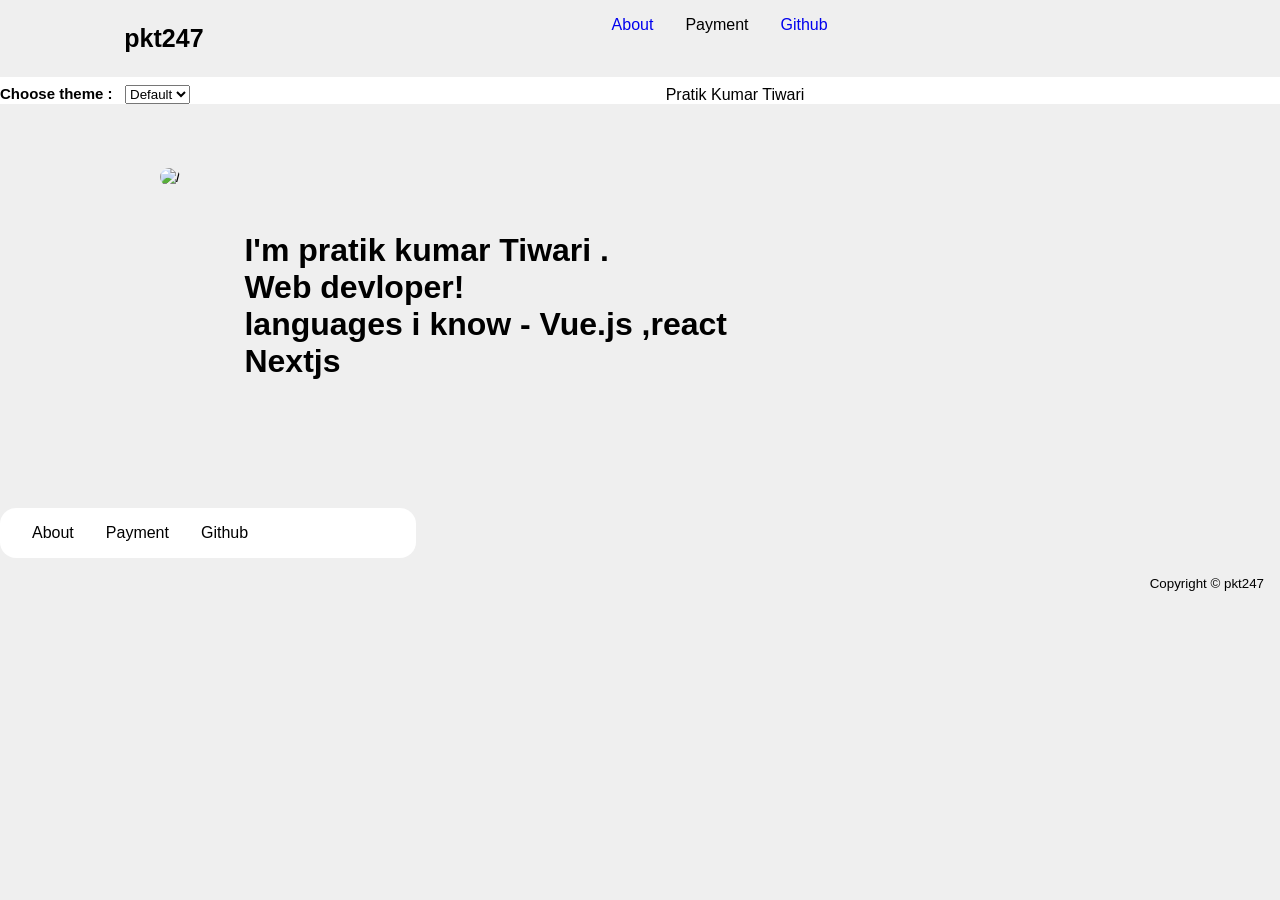
==== index.html @ 1a6d57cc "modified:   .gitignore     modified:   index.html     deleted:    res/devpic.png     deleted:    res" ====
<!DOCTYPE html>
<html lang="en">

<head>
    <meta charset="UTF-8">
    <meta http-equiv="X-UA-Compatible" content="IE=edge">
    <meta name="viewport" content="width=device-width, initial-scale=1.0">
    <link rel="stylesheet" href="./css/style.css">
    <link rel="stylesheet" href="./css/utils.css">
    <title>pkt247</title>
</head>

<body class="body">
    <div>
        <header class="header">
            <div class="flex">
                <li class="logo"> <a class="link" href="./">pkt247</a></li>
                <ul class="flex">
                    <li><a class="slink" href="#about">About</a></li>
                    <li><a class="link" href="./pay.html">Payment</a></li>
                    <li><a class="srlink" href="https://github.com/pkt247">Github</a></li>
                </ul>
               </div>
        </header>
        <section>
            <div class="short-intro flex">
                <span>
                    Choose theme : &nbsp;
                    <select id="theme-selector">
                        <option value="default">Default</option>
                        <option value="dark">Dark</option>
                    </select>
                </span>
                <div class="flex center">Pratik Kumar Tiwari</div>
            </div>
        </section>
        <section id="about" class="flex intro">
            <div class="image">
                <img src="https://blogger.googleusercontent.com/img/b/R29vZ2xl/AVvXsEg-Ln3uQq0Wvy_qMXJiOTXuvopbLtpksFwkdJyIqpOQw-SgproLqp2lJWAssex_GRdAGd3aDSfjRSZ3ZSZF1_sG356GRoxuSpXlmkJOA4KFk5lJoukb55fFXaWrQ6EbH9jh_1QVMURxC4hPagb0V7GzicZmWL87R5xIOYov8j6tUT91ScIehkITW1oF2v0o/s320/devpic.png" alt="/">
            </div>
            <div class="text-xlg w-50">
                I'm pratik kumar Tiwari . <br> Web devloper! <br> languages i know - Vue.js ,react <br> Nextjs 
              </div>
        </section>
        
        <footer class="footer">
            <ul class="flex">
              <li><a class="link" href="#about">About</a></li>
              <li><a class="link" href="./payment.html">Payment</a></li>
              <li><a class="link" href="https://github.com/pkt247">Github</a></li>
            </ul>
        </footer>
        <div class="copy">
          <a href="https://pkt247.github.io" target="_blank">
            <small>
                Copyright &copy; pkt247
            </small>
          </a>
        </div>
    </div>

    <script src="./script.js"></script>
</body>

</html>
---- css/style.css ----
/* Universal css */
* {
    margin: 0;
    padding: 0;
    font-family: Inter, sans-serif;
    max-width: 100vw;
    overflow-x: hidden;
    scroll-behavior: smooth;
    list-style: none;
    text-decoration: none;
}

::-webkit-scrollbar {
    width: 5px;
}

::-webkit-scrollbar-thumb {
    height: 6px;
    border-radius: 10px;
    background-color: #00baf2;
    -webkit-box-shadow: 0 0 1px rgba(255, 255, 255, .5);
}


.default {
    --primary-color: rgb(193 193 193 / 89%);
    --background-default: #efefef;
    --in-default: #fff;
    --hover: rgb(193, 193, 193);
    --contact-color: antiquewhite;
    --text: black;
}

.dark {
    --primary-color: #071424a8;
    --background-default: #444;
    --in-default: #323232;
    --hover: #010408a8;
    --contact-color:rgb(141 155 151 / 37%);;
    --text: #fff;
}

.body {
    background: var(--background-default);
}

/* header css */
.header {
    display: flex;
    justify-content: center;
    align-items: center;
    padding: 1rem;
    width: 100%;
}

.logo {
    box-shadow: var(--shadow);
    border-radius: 16px;
    font-weight: 700;
    font-size: 25px;
    padding: 0.5rem;
    text-align: center;
    background: var(--logo);
    list-style: none;
}

.slink {
    margin: 1em 1rem 1rem 24rem;
}

.srlink {
    margin: 1em 24rem 1rem 1rem;
}

.short-intro {
    display: flex;
    justify-content: flex-start;
    align-items: center;
    padding-top: 8px;
    background: var(--in-default);
    margin: 0;
}

.short-intro span {
    font-size: 15px;
    font-weight: 800;
}

/* About */

.image img{
    height: 14rem;
    border-radius: 3rem;
    }

#about {
    padding: 2rem;
}

.intro {
    margin: 2rem;
    padding: 2em;
}

.image {
    margin-left: 6rem;
}


/* contact */
#contact{
    background: url("../res/social.png") no-repeat;
    background-size: contain;
    align-items: center;
   
}

/* footer */
.footer {
    background: var(--in-default);
    display: flex;
    width: 30vw;
    flex-wrap: wrap;
    padding: 1rem;
    border-radius: 1rem;
}

.copy {
    margin: 1rem;
    float: right;
    display: block;
    text-align: center;
}
.copy a{
    text-decoration: none;
    color: var(--text);
}

@media (max-width:1052px) {
    .slink {
        margin: 1em 1rem 1rem 1rem;
    }

    .srlink {
        margin: 1em 1rem 1rem 1rem;
    }

    .text-intro {
        margin: 1rem;
        padding: 1rem;
        font-size: 1.5rem;
        width: 40%;
    }

    .intro {
        margin: 1rem;
        padding: 1rem;

    }

    
    .footer {
        width: 80vw;
        bottom: 20px;
        margin-left: 8vw;

    }

    #about {
        padding: 0;
    }
}

@media (max-width:626px) {
    .text-intro {
        width: 100%;
    }

    .image {
        border-radius: 5px;
        margin: auto;
    }

    .footer {
        position: static;
    }

    .copy {
        float: none;
        margin: 0;
    }
}

@media (max-width:263px) {

    * {
        overflow-x: auto;
    }

    ::-webkit-scrollbar {
        height: 1px;
        width: 1px;
    }

    ::-webkit-scrollbar-thumb {
        height: 2px;
        border-radius: 10px;
        background-color: #00baf2;
        -webkit-box-shadow: 0 0 1px rgba(255, 255, 255, .5);
    }

    .image {
        display: none;
    }

    .text-intro {
        margin: 0;
        padding: 0;
        font-size: 0.7rem;
    }

    .logo {
        font-size: 16px;
        padding: 0;
    }
}
---- css/utils.css ----
.btn {
    background: var(--primary-color);
    padding: 11px;
    margin: 6px;
    border-radius: 20px;
    cursor: pointer;
    font-size: 18px;
    font-weight: 700;
    color: var(--text);
}

.btn:hover {
    background: var(--hover);
    padding: 8px;
    font-size: 16px;
    font-weight: 500;
    transition: .5s ease-in;
}


.link {
    margin: 1rem;
    color: black;
    cursor: pointer;
    transition: .25s ease-in;
    text-decoration: none;
}

.flex {
    display: flex;
    flex-wrap: wrap;
}

.center {
    margin: auto;
    padding: auto;
    justify-content: center;
    align-items: center;
    text-align: center;
}



.text-sm {
    margin: 2rem;
    padding: 2rem;
    font-size: 0.8rem;
    font-weight: bold;
}


.text-xlg {
    margin: 2rem;
    padding: 2rem;
    font-size: 2em;
    font-weight: bold;
    
}
.w-50{
    width: 50%;
}
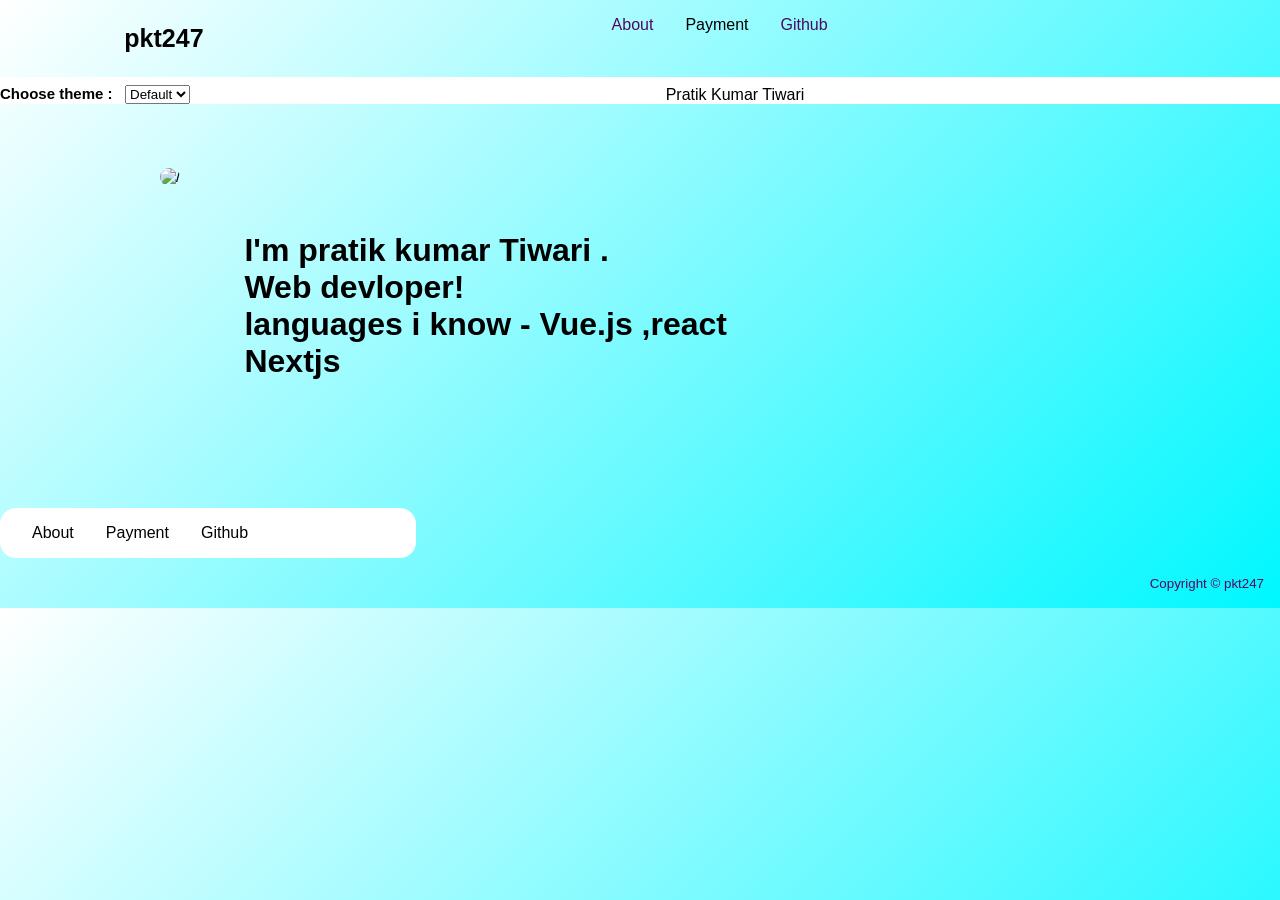
==== commit 285c0ddd: "modified:   index.html" ====
--- a/index.html
+++ b/index.html
@@ -5,6 +5,7 @@
     <meta charset="UTF-8">
     <meta http-equiv="X-UA-Compatible" content="IE=edge">
     <meta name="viewport" content="width=device-width, initial-scale=1.0">
+    <meta name="google-site-verification" content="AS6mXIpLassSFvmCxKbiNj4KImi03b8L49oySMTcC-Y" />
     <link rel="stylesheet" href="./css/style.css">
     <link rel="stylesheet" href="./css/utils.css">
     <title>pkt247</title>
@@ -46,7 +47,7 @@
         <footer class="footer">
             <ul class="flex">
               <li><a class="link" href="#about">About</a></li>
-              <li><a class="link" href="./payment.html">Payment</a></li>
+              <li><a class="link" href="./pay.html">Payment</a></li>
               <li><a class="link" href="https://github.com/pkt247">Github</a></li>
             </ul>
         </footer>
--- a/css/style.css
+++ b/css/style.css
@@ -21,27 +21,38 @@
     -webkit-box-shadow: 0 0 1px rgba(255, 255, 255, .5);
 }
 
+@keyframes height-inc {
+    from {height: 14rem;}
+    to {height: 18rem;;}
+  }
+
 
 .default {
     --primary-color: rgb(193 193 193 / 89%);
-    --background-default: #efefef;
+    --background-default: linear-gradient(135deg, rgb(255, 255, 255) ,rgb(0, 247, 255));
     --in-default: #fff;
-    --hover: rgb(193, 193, 193);
+    --hover: rgb(174, 0, 255);
     --contact-color: antiquewhite;
     --text: black;
 }
 
 .dark {
     --primary-color: #071424a8;
-    --background-default: #444;
+    --background-default: linear-gradient( 90deg, rgba(0, 0, 0, 0.836) ,rgba(20, 0, 13, 0.904));
     --in-default: #323232;
     --hover: #010408a8;
-    --contact-color:rgb(141 155 151 / 37%);;
+    --contact-color: rgb(141 155 151 / 37%);
     --text: #fff;
 }
 
 .body {
     background: var(--background-default);
+}
+
+a:hover{
+    color:var(--hover);
+    font-size: 14px;
+    transition:  0.5sec ease-in;
 }
 
 /* header css */
@@ -88,10 +99,15 @@
 
 /* About */
 
-.image img{
+.image img {
     height: 14rem;
     border-radius: 3rem;
-    }
+}
+
+.image img:hover{
+    animation-name: height-inc;
+    animation-duration: 4s;
+}
 
 #about {
     padding: 2rem;
@@ -107,12 +123,15 @@
 }
 
 
-/* contact */
-#contact{
-    background: url("../res/social.png") no-repeat;
-    background-size: contain;
-    align-items: center;
-   
+/* payment */
+#payment {
+    padding: 2rem;
+}
+
+.pay {
+    margin: auto;
+    padding: auto;
+
 }
 
 /* footer */
@@ -131,10 +150,6 @@
     display: block;
     text-align: center;
 }
-.copy a{
-    text-decoration: none;
-    color: var(--text);
-}
 
 @media (max-width:1052px) {
     .slink {
@@ -158,16 +173,12 @@
 
     }
 
-    
+
     .footer {
         width: 80vw;
         bottom: 20px;
         margin-left: 8vw;
 
-    }
-
-    #about {
-        padding: 0;
     }
 }
 
--- a/css/utils.css
+++ b/css/utils.css
@@ -1,3 +1,12 @@
+a {
+    text-decoration: none;
+    color: #4e085f;
+}
+
+li {
+    list-style: none;
+}
+
 .btn {
     background: var(--primary-color);
     padding: 11px;
@@ -54,8 +63,9 @@
     padding: 2rem;
     font-size: 2em;
     font-weight: bold;
-    
+
 }
-.w-50{
+
+.w-50 {
     width: 50%;
 }
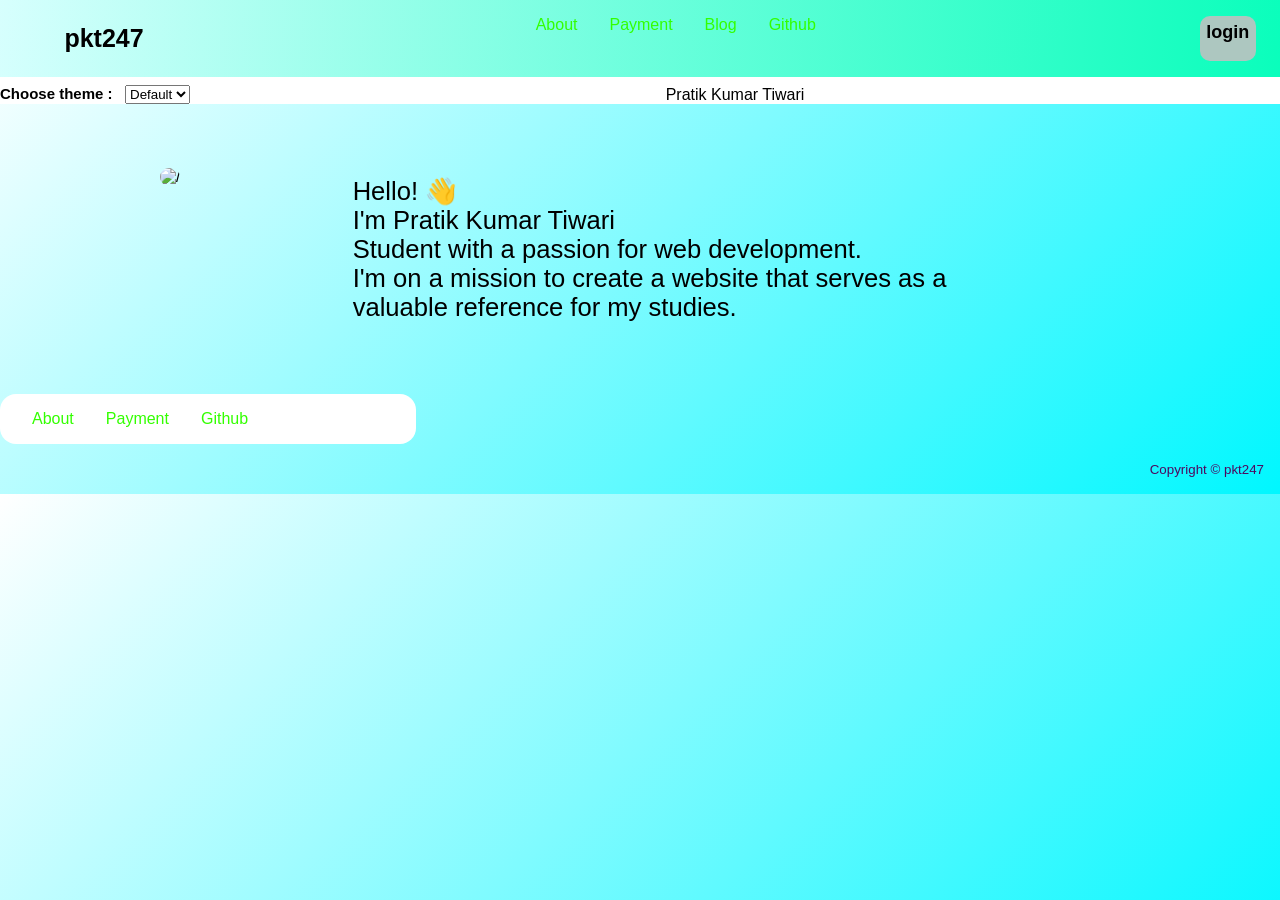
==== commit 2854696f: "modified:   .gitignore 	new file:   about_me.html 	modified:   css/style.css 	modified:   css/utils." ====
--- a/index.html
+++ b/index.html
@@ -5,6 +5,7 @@
     <meta charset="UTF-8">
     <meta http-equiv="X-UA-Compatible" content="IE=edge">
     <meta name="viewport" content="width=device-width, initial-scale=1.0">
+    <meta name='keywords' content='pkt247, Peatik kumar tiwari , pratikkumartiwari'>
     <meta name="google-site-verification" content="AS6mXIpLassSFvmCxKbiNj4KImi03b8L49oySMTcC-Y" />
     <link rel="stylesheet" href="./css/style.css">
     <link rel="stylesheet" href="./css/utils.css">
@@ -15,13 +16,16 @@
     <div>
         <header class="header">
             <div class="flex">
-                <li class="logo"> <a class="link" href="./">pkt247</a></li>
+                <li class="logo">pkt247</li>
                 <ul class="flex">
-                    <li><a class="slink" href="#about">About</a></li>
+                    <li><a class="slink" href="./about_me.html">About</a></li>
                     <li><a class="link" href="./pay.html">Payment</a></li>
+                    <li><a class="link" href="./blog/blog.html">Blog</a></li>
                     <li><a class="srlink" href="https://github.com/pkt247">Github</a></li>
                 </ul>
-               </div>
+                <li class="btn">login</li>
+                
+            </div>
         </header>
         <section>
             <div class="short-intro flex">
@@ -37,30 +41,42 @@
         </section>
         <section id="about" class="flex intro">
             <div class="image">
-                <img src="https://blogger.googleusercontent.com/img/b/R29vZ2xl/AVvXsEg-Ln3uQq0Wvy_qMXJiOTXuvopbLtpksFwkdJyIqpOQw-SgproLqp2lJWAssex_GRdAGd3aDSfjRSZ3ZSZF1_sG356GRoxuSpXlmkJOA4KFk5lJoukb55fFXaWrQ6EbH9jh_1QVMURxC4hPagb0V7GzicZmWL87R5xIOYov8j6tUT91ScIehkITW1oF2v0o/s320/devpic.png" alt="/">
+                <img src="https://blogger.googleusercontent.com/img/b/R29vZ2xl/AVvXsEg-Ln3uQq0Wvy_qMXJiOTXuvopbLtpksFwkdJyIqpOQw-SgproLqp2lJWAssex_GRdAGd3aDSfjRSZ3ZSZF1_sG356GRoxuSpXlmkJOA4KFk5lJoukb55fFXaWrQ6EbH9jh_1QVMURxC4hPagb0V7GzicZmWL87R5xIOYov8j6tUT91ScIehkITW1oF2v0o/s320/devpic.png"
+                    alt="/">
             </div>
             <div class="text-xlg w-50">
-                I'm pratik kumar Tiwari . <br> Web devloper! <br> languages i know - Vue.js ,react <br> Nextjs 
-              </div>
+                Hello! 👋 <br> I'm Pratik Kumar Tiwari <br>Student with a passion
+                for web development.
+                <br> I'm on a mission to create a website that
+                serves as a valuable reference for my studies.
+            </div>
         </section>
-        
+
         <footer class="footer">
             <ul class="flex">
-              <li><a class="link" href="#about">About</a></li>
-              <li><a class="link" href="./pay.html">Payment</a></li>
-              <li><a class="link" href="https://github.com/pkt247">Github</a></li>
+                <li><a class="link" href="#about">About</a></li>
+                <li><a class="link" href="./pay.html">Payment</a></li>
+                <li><a class="link" href="https://github.com/pkt247">Github</a></li>
             </ul>
         </footer>
         <div class="copy">
-          <a href="https://pkt247.github.io" target="_blank">
-            <small>
-                Copyright &copy; pkt247
-            </small>
-          </a>
+            <a href="https://pkt247.github.io" target="_blank">
+                <small>
+                    Copyright &copy; pkt247
+                </small>
+            </a>
         </div>
     </div>
 
     <script src="./script.js"></script>
+    <script async src="https://www.googletagmanager.com/gtag/js?id=G-3X9HP18BVD"></script>
+    <script>
+        window.dataLayer = window.dataLayer || [];
+        function gtag() { dataLayer.push(arguments); }
+        gtag('js', new Date());
+
+        gtag('config', 'G-3X9HP18BVD');
+    </script>
 </body>
 
 </html>
--- a/css/style.css
+++ b/css/style.css
@@ -22,37 +22,47 @@
 }
 
 @keyframes height-inc {
-    from {height: 14rem;}
-    to {height: 18rem;;}
-  }
-
+    from {
+        height: 14rem;
+    }
+
+    to {
+        height: 18rem;
+        ;
+    }
+}
+
+.list{ margin: 2rem;}
 
 .default {
     --primary-color: rgb(193 193 193 / 89%);
-    --background-default: linear-gradient(135deg, rgb(255, 255, 255) ,rgb(0, 247, 255));
+    --background-default: linear-gradient(135deg, rgb(255, 255, 255), rgb(0, 247, 255));
     --in-default: #fff;
     --hover: rgb(174, 0, 255);
     --contact-color: antiquewhite;
-    --text: black;
+    --text: #000000;
+    --head: linear-gradient(90deg, rgba(207, 255, 253, 0.836), rgba(0, 255, 179, 0.904));
+    ;
 }
 
 .dark {
     --primary-color: #071424a8;
-    --background-default: linear-gradient( 90deg, rgba(0, 0, 0, 0.836) ,rgba(20, 0, 13, 0.904));
+    --background-default: linear-gradient(90deg, rgba(58, 56, 56, 0.836), rgba(37, 32, 36, 0.904));
     --in-default: #323232;
     --hover: #010408a8;
     --contact-color: rgb(141 155 151 / 37%);
     --text: #fff;
+    --head: linear-gradient(90deg, rgba(24, 22, 22, 0.836), rgba(37, 32, 36, 0.904));
 }
 
 .body {
     background: var(--background-default);
 }
 
-a:hover{
-    color:var(--hover);
+a:hover {
+    color: var(--hover);
     font-size: 14px;
-    transition:  0.5sec ease-in;
+    transition: 0.5sec ease-in;
 }
 
 /* header css */
@@ -62,6 +72,7 @@
     align-items: center;
     padding: 1rem;
     width: 100%;
+    background: var(--head)
 }
 
 .logo {
@@ -76,10 +87,12 @@
 }
 
 .slink {
+    color: rgb(51, 255, 0);
     margin: 1em 1rem 1rem 24rem;
 }
 
 .srlink {
+    color: rgb(51, 255, 0);
     margin: 1em 24rem 1rem 1rem;
 }
 
@@ -104,7 +117,7 @@
     border-radius: 3rem;
 }
 
-.image img:hover{
+.image img:hover {
     animation-name: height-inc;
     animation-duration: 4s;
 }
@@ -161,18 +174,15 @@
     }
 
     .text-intro {
-        margin: 1rem;
         padding: 1rem;
-        font-size: 1.5rem;
+        font-size: 1.3rem;
         width: 40%;
     }
 
     .intro {
         margin: 1rem;
         padding: 1rem;
-
-    }
-
+    }
 
     .footer {
         width: 80vw;
@@ -202,7 +212,7 @@
     }
 }
 
-@media (max-width:263px) {
+@media (max-width:335px) {
 
     * {
         overflow-x: auto;
@@ -220,8 +230,8 @@
         -webkit-box-shadow: 0 0 1px rgba(255, 255, 255, .5);
     }
 
-    .image {
-        display: none;
+    .image img {
+        height: 9rem;
     }
 
     .text-intro {
@@ -234,4 +244,10 @@
         font-size: 16px;
         padding: 0;
     }
+}
+
+@media (max-width:179px) {
+    .image img {
+        height: 4rem;
+    }
 }
--- a/css/utils.css
+++ b/css/utils.css
@@ -9,27 +9,25 @@
 
 .btn {
     background: var(--primary-color);
-    padding: 11px;
-    margin: 6px;
-    border-radius: 20px;
+    padding: 0.4rem;
+    margin: 1rempx;
+    border-radius: 10px;
     cursor: pointer;
     font-size: 18px;
-    font-weight: 700;
+    font-weight: 600;
     color: var(--text);
 }
 
 .btn:hover {
-    background: var(--hover);
-    padding: 8px;
     font-size: 16px;
-    font-weight: 500;
+    font-weight: 550;
     transition: .5s ease-in;
 }
 
 
 .link {
     margin: 1rem;
-    color: black;
+    color: rgb(51, 255, 0);
     cursor: pointer;
     transition: .25s ease-in;
     text-decoration: none;
@@ -49,7 +47,6 @@
 }
 
 
-
 .text-sm {
     margin: 2rem;
     padding: 2rem;
@@ -59,13 +56,39 @@
 
 
 .text-xlg {
-    margin: 2rem;
-    padding: 2rem;
-    font-size: 2em;
-    font-weight: bold;
+    margin: 0.5rem;
+    padding: 0.5rem;
+    font-size: 1.6rem;
+    font-weight: 540;
 
 }
 
 .w-50 {
-    width: 50%;
+    margin: auto;
+    width: 60%;
+}
+
+@media (max-width:335px) {
+
+    .w-50 {
+        margin: auto;
+        width: 100%;
+    }
+
+    .text-xlg {
+        margin: 0.1rem;
+        padding: 0.1rem;
+        font-size: 1.1rem;
+        font-weight: 570;
+
+    }
+}
+
+@media (max-width:179px) {
+    .text-xlg {
+        margin: 0.1rem;
+        padding: 0.1rem;
+        font-size: 1rem;
+        font-weight: 500;
+    }
 }
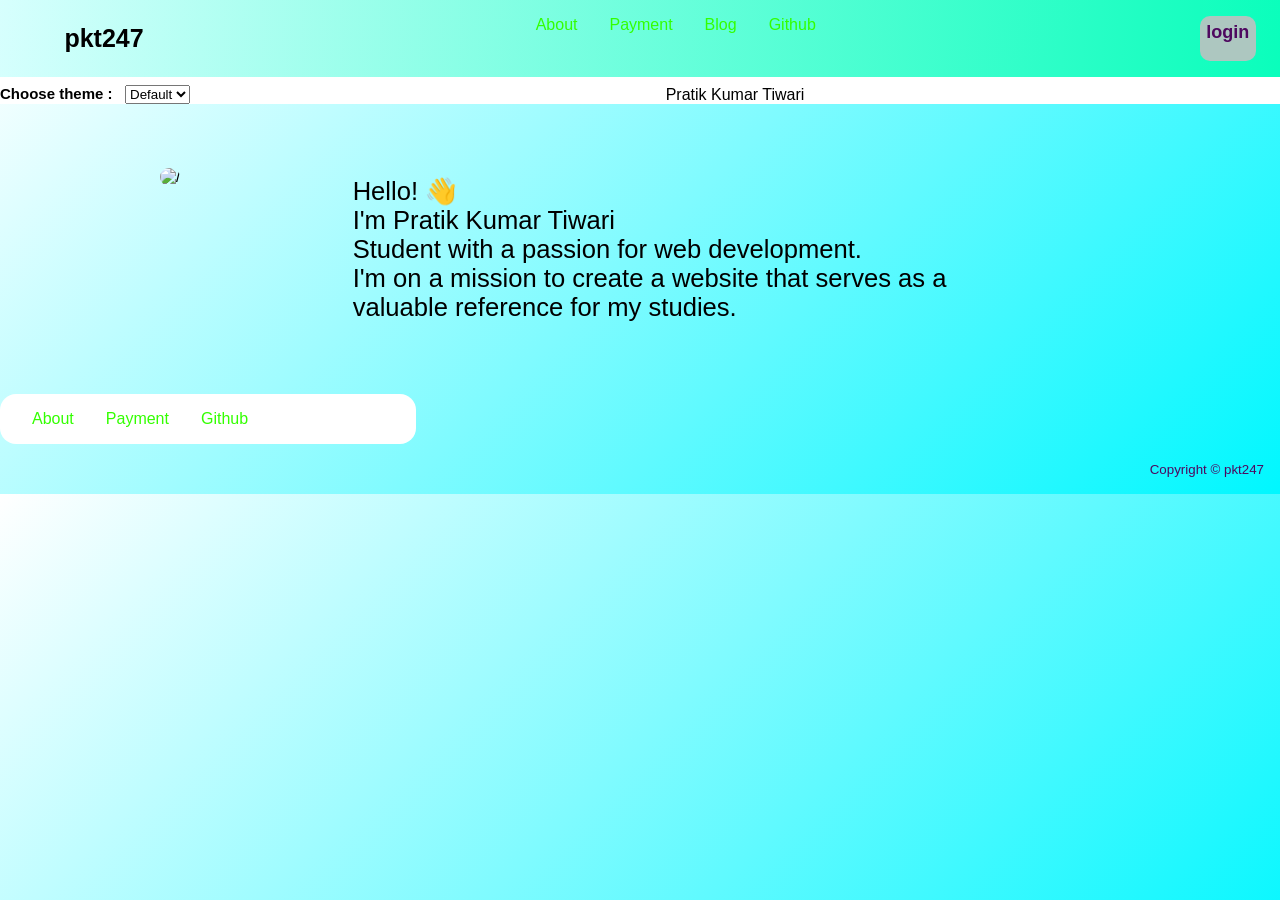
==== commit 58b447e1: "modified:   .gitignore 	modified:   index.html 	renamed:    about_me.html -> pages/about_me.html 	re" ====
--- a/index.html
+++ b/index.html
@@ -18,13 +18,12 @@
             <div class="flex">
                 <li class="logo">pkt247</li>
                 <ul class="flex">
-                    <li><a class="slink" href="./about_me.html">About</a></li>
-                    <li><a class="link" href="./pay.html">Payment</a></li>
-                    <li><a class="link" href="./blog/blog.html">Blog</a></li>
+                    <li><a class="slink" href="./pages/about_me.html">About</a></li>
+                    <li><a class="link" href="./pages/pay.html">Payment</a></li>
+                    <li><a class="link" href="https://pkt247.blogspot.com">Blog</a></li>
                     <li><a class="srlink" href="https://github.com/pkt247">Github</a></li>
                 </ul>
-                <li class="btn">login</li>
-                
+                <li class="btn"><a href="./login/login.html">login</a></li>
             </div>
         </header>
         <section>
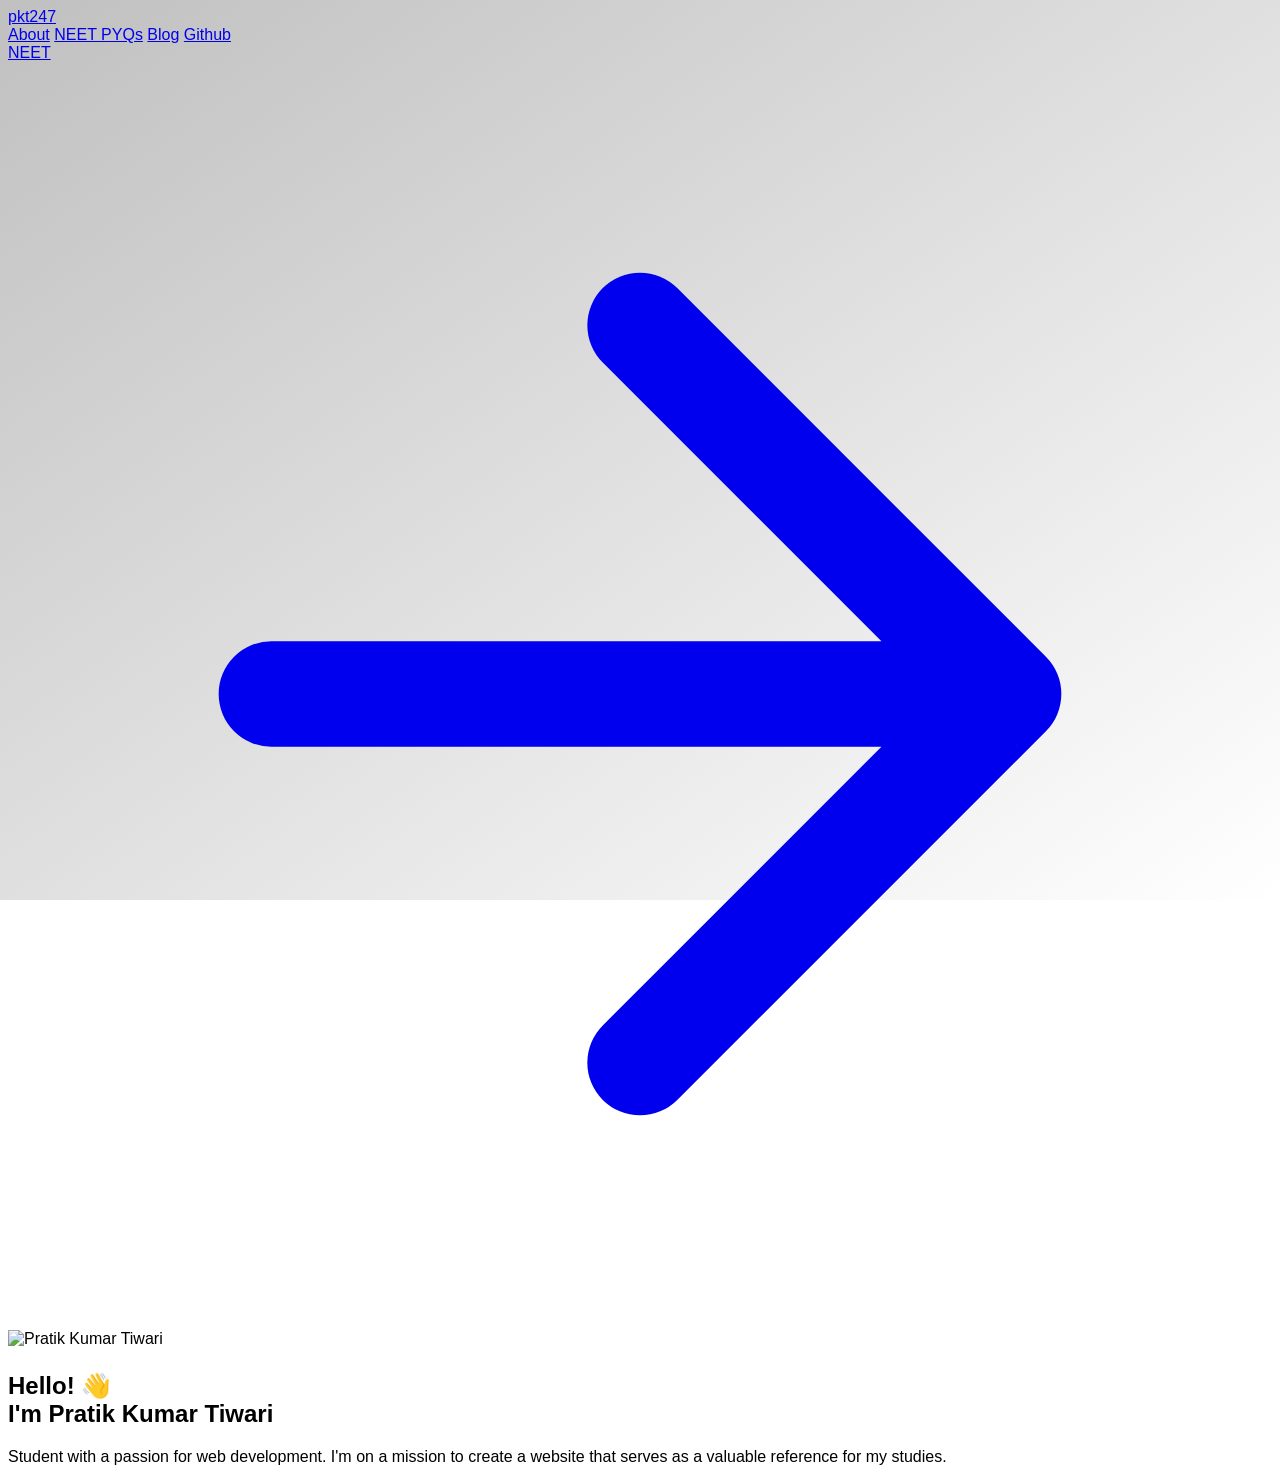
==== commit 317c4024: "first commit" ====
--- a/index.html
+++ b/index.html
@@ -5,75 +5,120 @@
     <meta charset="UTF-8">
     <meta http-equiv="X-UA-Compatible" content="IE=edge">
     <meta name="viewport" content="width=device-width, initial-scale=1.0">
-    <meta name='keywords' content='pkt247, Peatik kumar tiwari , pratikkumartiwari'>
+    <meta name='keywords' content='pkt247, Peatik kumar tiwari, pratikkumartiwari'>
     <meta name="google-site-verification" content="AS6mXIpLassSFvmCxKbiNj4KImi03b8L49oySMTcC-Y" />
-    <link rel="stylesheet" href="./css/style.css">
-    <link rel="stylesheet" href="./css/utils.css">
     <title>pkt247</title>
+    <link href="https://cdn.jsdelivr.net/npm/tailwindcss@2.2.19/dist/tailwind.min.css" rel="stylesheet">
+    <style>
+        /* Additional styles */
+        body {
+            background: linear-gradient(to bottom right, silver, white);
+            background-attachment: fixed;
+            background-size: cover;
+            background-repeat: no-repeat;
+            height: 100vh;
+            overflow: hidden;
+        }
+
+        .body {
+            font-family: 'Segoe UI', sans-serif;
+        }
+        .intro {
+            position: relative;
+            overflow: hidden;
+        }
+
+        .intro:before {
+            content: '';
+            position: absolute;
+            top: -50%;
+            left: -50%;
+            width: 200%;
+            height: 200%;
+            background: rgba(255, 255, 255, 0.3);
+            opacity: 1;
+            transform: rotate(45deg);
+            transition: opacity 0.5s ease;
+            z-index: -1;
+            /* Adjust the z-index to ensure it's behind the clickable elements */
+        }
+
+
+        .shine {
+            position: relative;
+            overflow: hidden;
+        }
+
+        .shine:before {
+            content: '';
+            position: absolute;
+            top: -50%;
+            left: -50%;
+            width: 200%;
+            height: 200%;
+            background: rgba(255, 255, 255, 0.3);
+            opacity: 0;
+            transform: rotate(45deg);
+            transition: opacity 0.5s ease;
+            z-index: -1;
+            /* Adjust the z-index to ensure it's behind the clickable elements */
+        }
+
+        .shine:hover:before {
+            opacity: 1;
+        }
+    </style>
 </head>
 
-<body class="body">
+<body class="body bg-gray-50">
+
     <div>
-        <header class="header">
-            <div class="flex">
-                <li class="logo">pkt247</li>
-                <ul class="flex">
-                    <li><a class="slink" href="./pages/about_me.html">About</a></li>
-                    <li><a class="link" href="./pages/pay.html">Payment</a></li>
-                    <li><a class="link" href="https://pkt247.blogspot.com">Blog</a></li>
-                    <li><a class="srlink" href="https://github.com/pkt247">Github</a></li>
-                </ul>
-                <li class="btn"><a href="./login/login.html">login</a></li>
+        <!-- Header -->
+        <header class="shine text-gray-600 body-font">
+            <div class="container mx-auto flex flex-wrap p-5 flex-col md:flex-row items-center">
+                <a href="#" class="flex title-font font-medium items-center text-gray-900 mb-4 md:mb-0">
+                    <span class="ml-3 text-xl">pkt247</span>
+                </a>
+                <nav class="md:ml-auto md:mr-auto flex flex-wrap items-center text-base justify-center">
+                    <a href="./about.html" class="mr-5 hover:text-gray-900">About</a>
+                    <a href="https://pkt247.github.io/neet#PYQs" class="mr-5 hover:text-gray-900">NEET PYQs</a>
+                    <a href="https://pkt247.blogspot.com" class="mr-5 hover:text-gray-900">Blog</a>
+                    <a href="https://github.com/pkt247" class="mr-5 hover:text-gray-900">Github</a>
+                </nav>
+                <a href="https://pkt247.github.io/neet/"
+                    class="shine inline-flex items-center bg-gray-100 border-0 py-1 px-3 focus:outline-none hover:bg-gray-200 rounded text-base mt-4 md:mt-0">
+                    NEET
+                    <svg fill="none" stroke="currentColor" stroke-linecap="round" stroke-linejoin="round"
+                        stroke-width="2" class="w-4 h-4 ml-1" viewBox="0 0 24 24">
+                        <path d="M5 12h14M12 5l7 7-7 7"></path>
+                    </svg>
+                </a>
             </div>
         </header>
-        <section>
-            <div class="short-intro flex">
-                <span>
-                    Choose theme : &nbsp;
-                    <select id="theme-selector">
-                        <option value="default">Default</option>
-                        <option value="dark">Dark</option>
-                    </select>
-                </span>
-                <div class="flex center">Pratik Kumar Tiwari</div>
+
+        <!-- Introduction Section -->
+        <section class="intro text-gray-600 body-font">
+            <div class="container mx-auto flex px-5 py-24 md:flex-row flex-col items-center">
+                <div class="lg:w-1/2 w-full lg:mb-0 mb-10 lg:pr-10 md:pr-0">
+                    <img class="shine object-cover object-center rounded-lg"
+                        src="https://blogger.googleusercontent.com/img/b/R29vZ2xl/AVvXsEg-Ln3uQq0Wvy_qMXJiOTXuvopbLtpksFwkdJyIqpOQw-SgproLqp2lJWAssex_GRdAGd3aDSfjRSZ3ZSZF1_sG356GRoxuSpXlmkJOA4KFk5lJoukb55fFXaWrQ6EbH9jh_1QVMURxC4hPagb0V7GzicZmWL87R5xIOYov8j6tUT91ScIehkITW1oF2v0o/s320/devpic.png"
+                        alt="Pratik Kumar Tiwari">
+                </div>
+                <div class="lg:w-1/2 w-full lg:pl-10 lg:py-6 mt-6 lg:mt-0">
+                    <h1 class="shine title-font text-3xl mb-4 font-medium text-gray-900">Hello! 👋 <br> I'm Pratik Kumar
+                        Tiwari</h1>
+                    <p class="shine mb-4 leading-relaxed">Student with a passion for web development. I'm on a mission
+                        to create a website that serves as a valuable reference for my studies.</p>
+                </div>
             </div>
         </section>
-        <section id="about" class="flex intro">
-            <div class="image">
-                <img src="https://blogger.googleusercontent.com/img/b/R29vZ2xl/AVvXsEg-Ln3uQq0Wvy_qMXJiOTXuvopbLtpksFwkdJyIqpOQw-SgproLqp2lJWAssex_GRdAGd3aDSfjRSZ3ZSZF1_sG356GRoxuSpXlmkJOA4KFk5lJoukb55fFXaWrQ6EbH9jh_1QVMURxC4hPagb0V7GzicZmWL87R5xIOYov8j6tUT91ScIehkITW1oF2v0o/s320/devpic.png"
-                    alt="/">
-            </div>
-            <div class="text-xlg w-50">
-                Hello! 👋 <br> I'm Pratik Kumar Tiwari <br>Student with a passion
-                for web development.
-                <br> I'm on a mission to create a website that
-                serves as a valuable reference for my studies.
-            </div>
-        </section>
-
-        <footer class="footer">
-            <ul class="flex">
-                <li><a class="link" href="#about">About</a></li>
-                <li><a class="link" href="./pay.html">Payment</a></li>
-                <li><a class="link" href="https://github.com/pkt247">Github</a></li>
-            </ul>
-        </footer>
-        <div class="copy">
-            <a href="https://pkt247.github.io" target="_blank">
-                <small>
-                    Copyright &copy; pkt247
-                </small>
-            </a>
-        </div>
     </div>
 
-    <script src="./script.js"></script>
     <script async src="https://www.googletagmanager.com/gtag/js?id=G-3X9HP18BVD"></script>
     <script>
         window.dataLayer = window.dataLayer || [];
         function gtag() { dataLayer.push(arguments); }
         gtag('js', new Date());
-
         gtag('config', 'G-3X9HP18BVD');
     </script>
 </body>
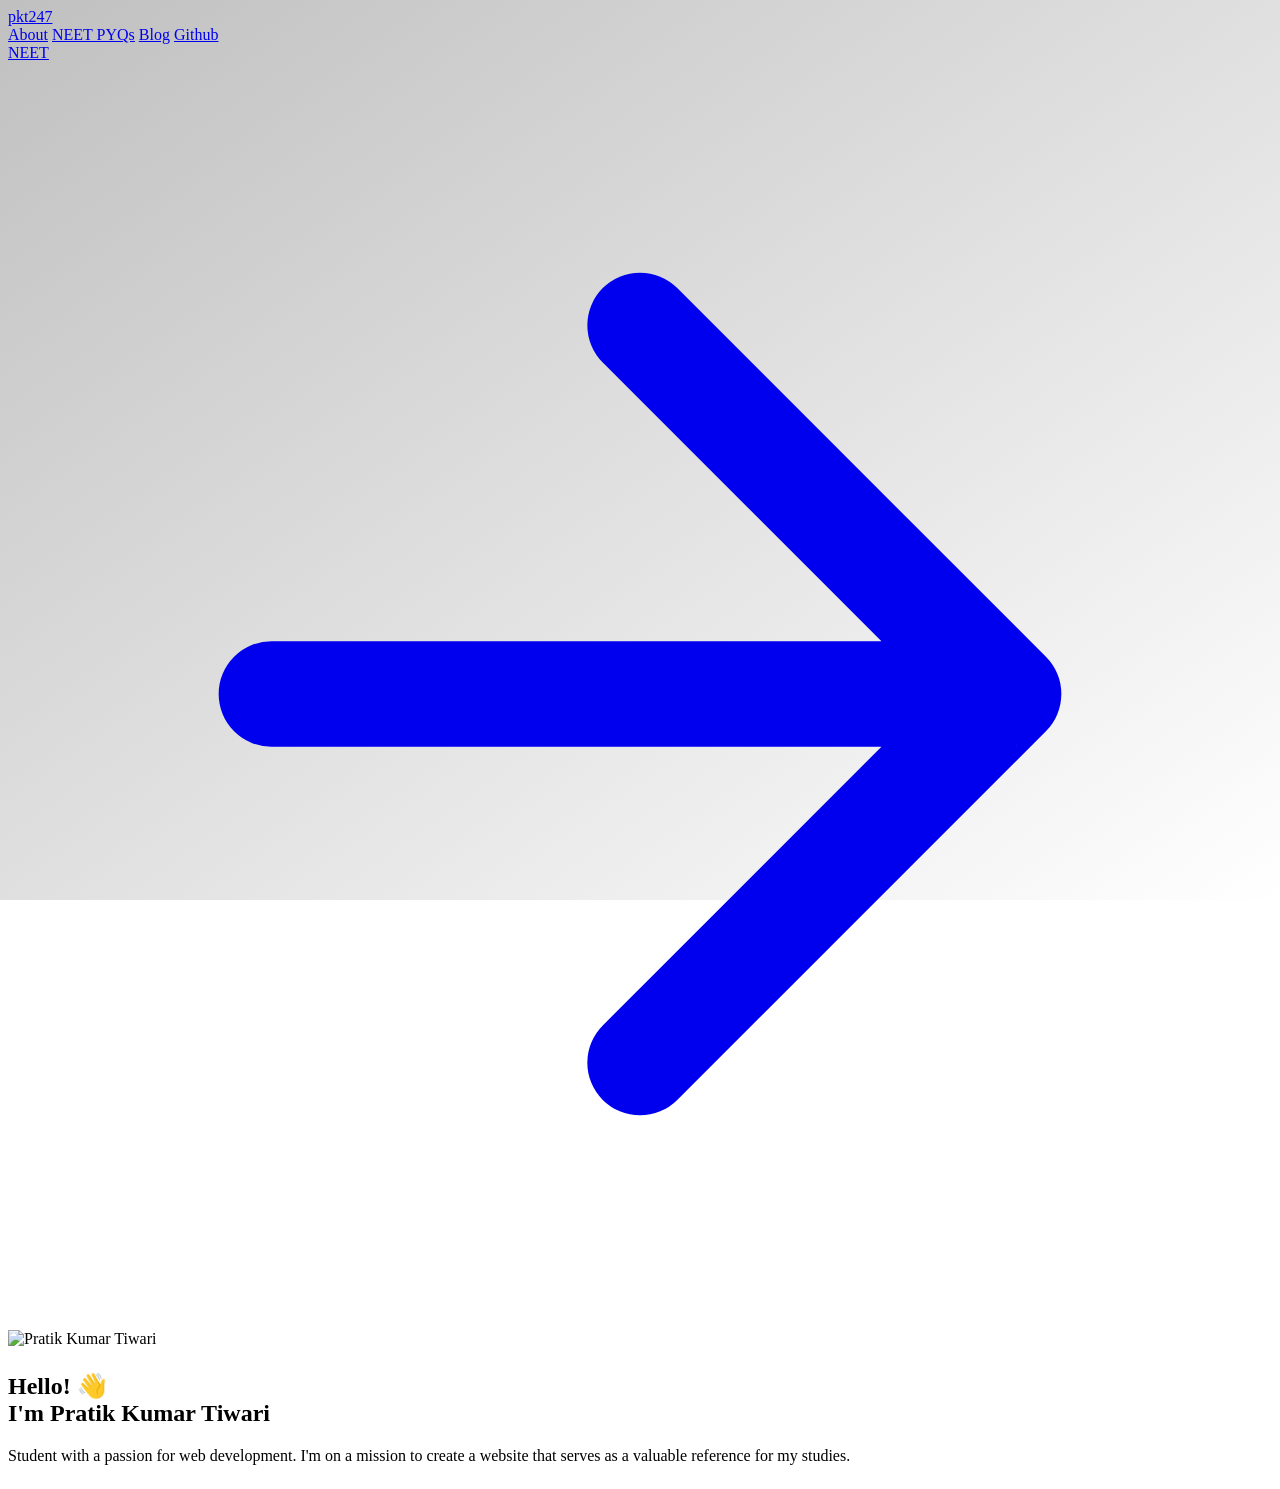
==== commit b17d939d: "modified:   about.html 	modified:   index.html 	modified:   sitemap.xml" ====
--- a/index.html
+++ b/index.html
@@ -16,13 +16,9 @@
             background-attachment: fixed;
             background-size: cover;
             background-repeat: no-repeat;
-            height: 100vh;
-            overflow: hidden;
+            overflow-x: hidden;
         }
 
-        .body {
-            font-family: 'Segoe UI', sans-serif;
-        }
         .intro {
             position: relative;
             overflow: hidden;
@@ -37,12 +33,12 @@
             height: 200%;
             background: rgba(255, 255, 255, 0.3);
             opacity: 1;
+            /* Make the shine effect permanently visible */
             transform: rotate(45deg);
             transition: opacity 0.5s ease;
             z-index: -1;
             /* Adjust the z-index to ensure it's behind the clickable elements */
         }
-
 
         .shine {
             position: relative;
@@ -66,6 +62,14 @@
 
         .shine:hover:before {
             opacity: 1;
+        }
+
+        /* Show scrollbar on smaller screens */
+        @media (max-width: 768px) {
+            body {
+                overflow-y: scroll;
+                /* Show vertical scrollbar */
+            }
         }
     </style>
 </head>
